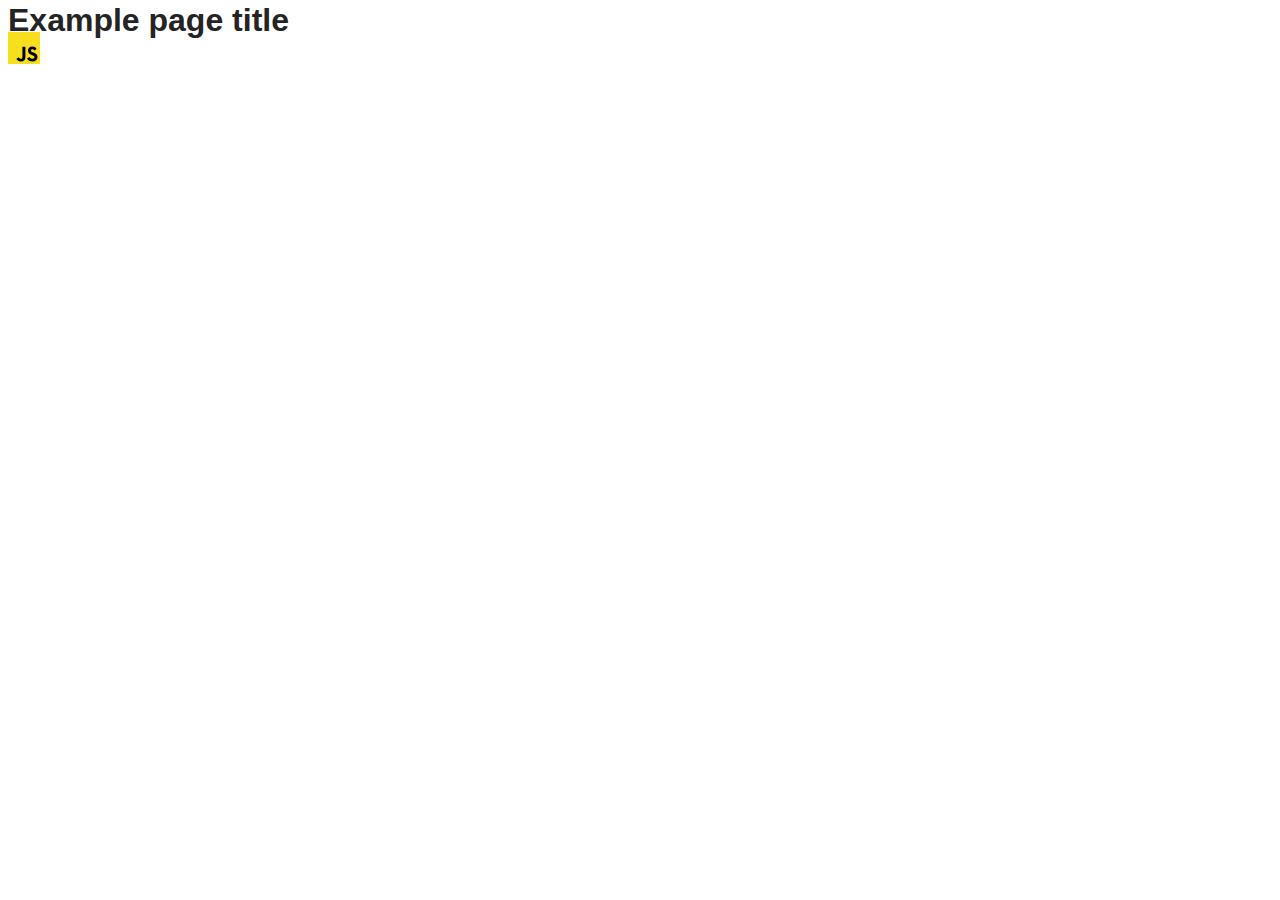
==== src/index.html @ 5fd8ee28 "Initial commit" ====
<!DOCTYPE html>
<html lang="en">
  <head>
    <meta charset="UTF-8" />
    <link rel="icon" type="image/svg+xml" href="/favicon.svg" />
    <meta name="viewport" content="width=device-width, initial-scale=1.0" />
    <title>Vanilla App Template</title>
    <link rel="stylesheet" href="./css/styles.css" />
  </head>
  <body>
    <load ="partials/header.html" />

    <section>
      <h1>Example page title</h1>
      <!-- Path to images as from index.html file -->
      <img src="./img/javascript.svg" alt="" />
    </section>

    <!-- Loads the specified .html file -->
    <load ="partials/vite-promo.html" />

    <script type="module" src="./main.js"></script>
  </body>
</html>
---- src/css/styles.css ----
/**
  |============================
  | include css partials with
  | default @import url()
  |============================
*/
@import url('./reset.css');
@import url('./vite-promo.css');
@import url('./header.css');

:root {
  font-family: Inter, Avenir, Helvetica, Arial, sans-serif;
  font-size: 16px;
  line-height: 24px;
  font-weight: 400;

  color: #242424;
  background-color: rgba(255, 255, 255, 0.87);

  font-synthesis: none;
  text-rendering: optimizeLegibility;
  -webkit-font-smoothing: antialiased;
  -moz-osx-font-smoothing: grayscale;
  -webkit-text-size-adjust: 100%;
}
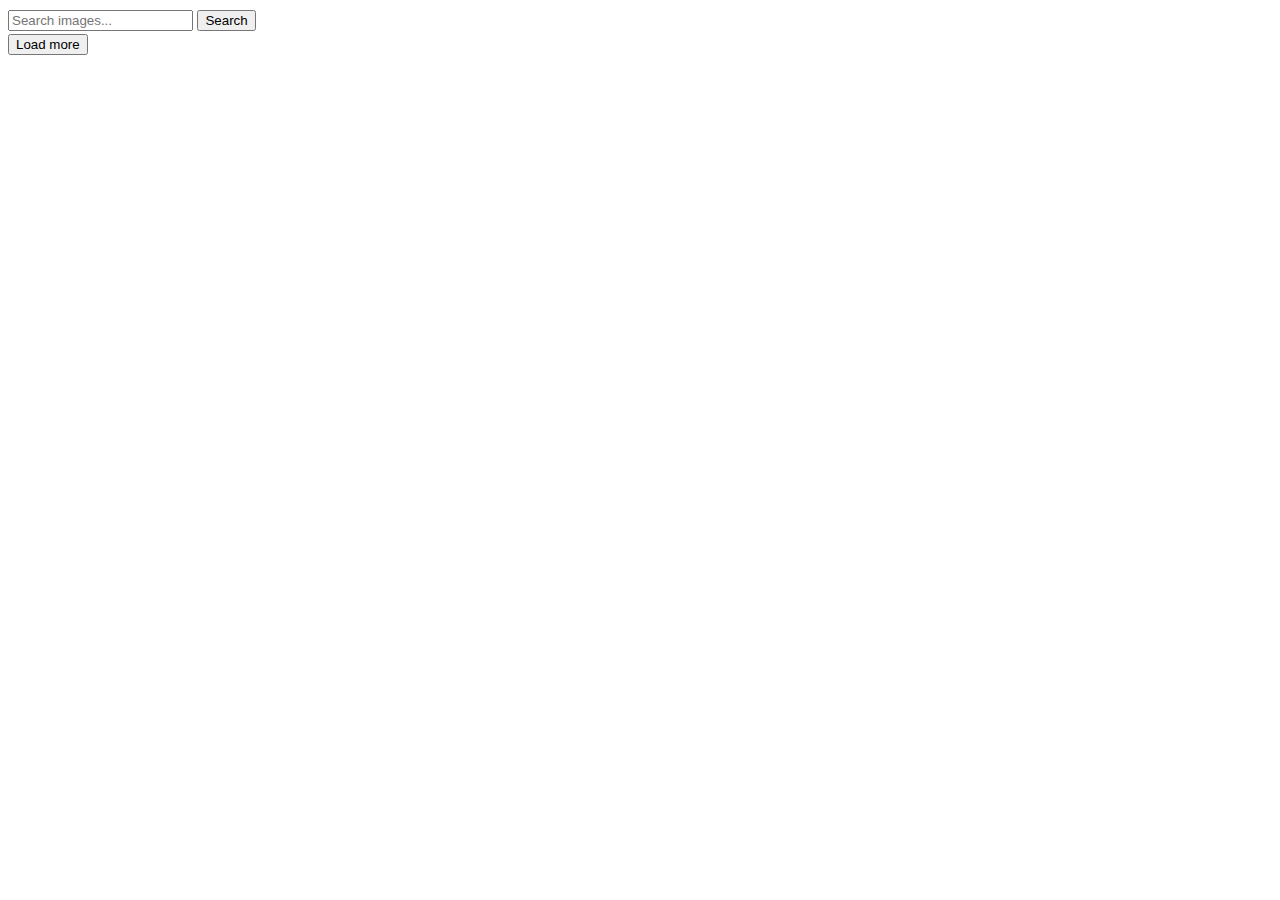
==== commit e0571203: "js" ====
--- a/src/index.html
+++ b/src/index.html
@@ -8,17 +8,29 @@
     <link rel="stylesheet" href="./css/styles.css" />
   </head>
   <body>
-    <load ="partials/header.html" />
-
-    <section>
-      <h1>Example page title</h1>
-      <!-- Path to images as from index.html file -->
-      <img src="./img/javascript.svg" alt="" />
+    <section class="section-form">
+      <form id="form">
+        <input
+          class="input"
+          type="text"
+          placeholder="Search images..."
+          name="text"
+          required
+        />
+        <button class="button" type="submit">Search</button>
+      </form>
     </section>
-
-    <!-- Loads the specified .html file -->
-    <load ="partials/vite-promo.html" />
+    <section class="section-images">
+      <ul class="gallery"></ul>
+    </section>
+    <div class="div-btn-load-more">
+      <button class="load-more-btn hidden" type="submit">Load more</button>
+    </div>
+    <div class="div-loader"><span class="loader hidden"></span></div>
 
     <script type="module" src="./main.js"></script>
+    <script type="module" src="./js/pixabay-api.js"></script>
+    <script type="module" src="./js/render-functions.js"></script>
+    <!-- <script type="module" src="./js/refs.js"></script> -->
   </body>
 </html>
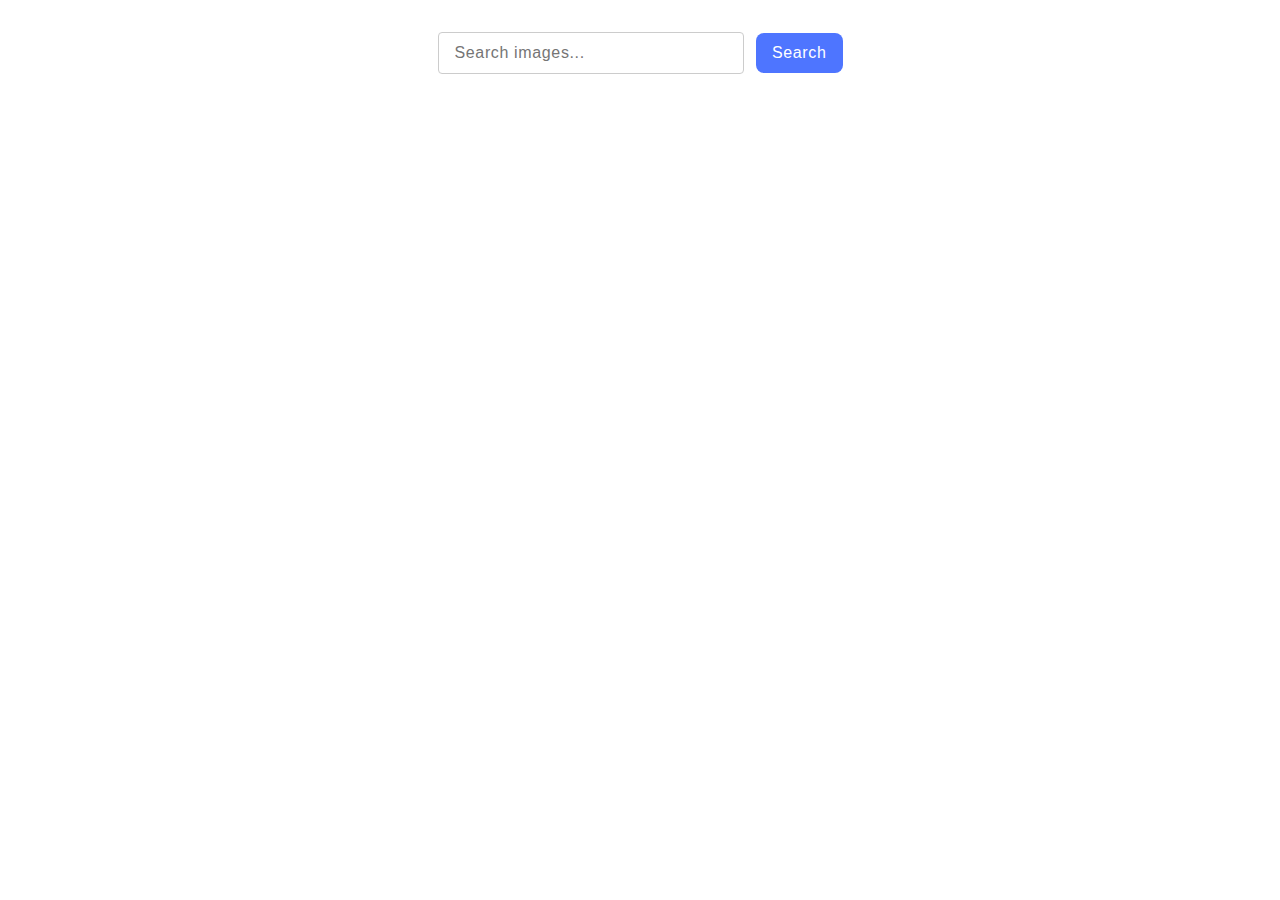
==== commit 3a052237: "com" ====
--- a/src/index.html
+++ b/src/index.html
@@ -31,6 +31,5 @@
     <script type="module" src="./main.js"></script>
     <script type="module" src="./js/pixabay-api.js"></script>
     <script type="module" src="./js/render-functions.js"></script>
-    <!-- <script type="module" src="./js/refs.js"></script> -->
   </body>
 </html>
--- a/src/css/styles.css
+++ b/src/css/styles.css
@@ -23,3 +23,164 @@
   -moz-osx-font-smoothing: grayscale;
   -webkit-text-size-adjust: 100%;
 }
+
+.section-form {
+  display: flex;
+  justify-content: center;
+  align-items: center;
+  margin: 32px 0;
+}
+.input {
+  border: 1px solid #ccc;
+  border-radius: 4px;
+  border-radius: 4px;
+  width: 272px;
+  height: 40px;
+  font-size: 16px;
+  line-height: 150%;
+  letter-spacing: 0.04em;
+  padding: 0 16px;
+  margin-right: 8px;
+  outline: transparent;
+  font-family: 'Montserrat', sans-serif;
+  font-weight: 400;
+  font-size: 16px;
+  line-height: 1.5;
+  letter-spacing: 0.04em;
+  color: #808080;
+}
+.input:hover {
+  border: 1px solid #000;
+}
+.input:active,
+.input:focus {
+  border: 1px solid #4e75ff;
+}
+
+.button,
+.load-more-btn {
+  border-radius: 8px;
+  border: none;
+  padding: 8px 16px;
+  height: 40px;
+  background: #4e75ff;
+  font-weight: 500;
+  font-size: 16px;
+  line-height: 150%;
+  letter-spacing: 0.04em;
+  color: #fff;
+}
+.button:hover,
+.load-more-btn:hover {
+  background: #6c8cff;
+}
+.load-more-btn {
+  margin: 32px 0;
+}
+.gallery {
+  display: flex;
+  flex-wrap: wrap;
+  gap: 24px 24px;
+  justify-content: center;
+  align-items: center;
+}
+.gallery-item {
+  min-width: 360px;
+  height: auto;
+  border: 1px solid #808080;
+  background: #ffffff;
+}
+.gallery-link {
+  max-height: 360px;
+}
+.gallery-image {
+  width: 100%;
+  height: 200px;
+  display: block;
+  transition: transform 0.25s;
+}
+
+.sl-wrapper.simple-lightbox > .sl-counter,
+.sl-wrapper.simple-lightbox .sl-navigation button,
+.sl-wrapper.simple-lightbox .sl-close {
+  color: #fff !important;
+}
+
+.sl-wrapper.simple-lightbox {
+  background-color: #2e2f42cc !important;
+}
+
+.text-card-container {
+  height: 48px;
+  align-content: space-around;
+}
+.text-list {
+  display: flex;
+  justify-content: space-evenly;
+  margin: 4px 0;
+}
+.text-item {
+  display: flex;
+  flex-direction: column;
+  align-items: center;
+}
+.text-item-name {
+  font-weight: 600;
+  font-size: 12px;
+  line-height: 1.33333;
+  letter-spacing: 0.04em;
+  color: #2e2f42;
+}
+.text-item-quantity {
+  font-weight: 400;
+  font-size: 12px;
+  line-height: 2;
+  letter-spacing: 0.04em;
+  color: #2e2f42;
+}
+.loader {
+  width: 48px;
+  height: 48px;
+  border-width: 3px;
+  border-style: dashed solid solid dotted;
+  border-color: #ff3d00 #ff3d00 transparent #ff3d00;
+  border-radius: 50%;
+  display: inline-block;
+  position: relative;
+  box-sizing: border-box;
+  animation: rotation 1s linear infinite;
+}
+.loader::after {
+  content: '';
+  box-sizing: border-box;
+  position: absolute;
+  left: 20px;
+  top: 31px;
+  border: 10px solid transparent;
+  border-right-color: #ff3d00;
+  transform: rotate(-40deg);
+}
+
+@keyframes rotation {
+  0% {
+    transform: rotate(0deg);
+  }
+  100% {
+    transform: rotate(360deg);
+  }
+}
+.div-loader {
+  display: flex;
+  justify-content: center;
+  align-items: center;
+  margin: 32px 0;
+}
+.hidden {
+  display: none;
+}
+
+.div-btn-load-more {
+  display: flex;
+  justify-content: center;
+  align-items: center;
+}
